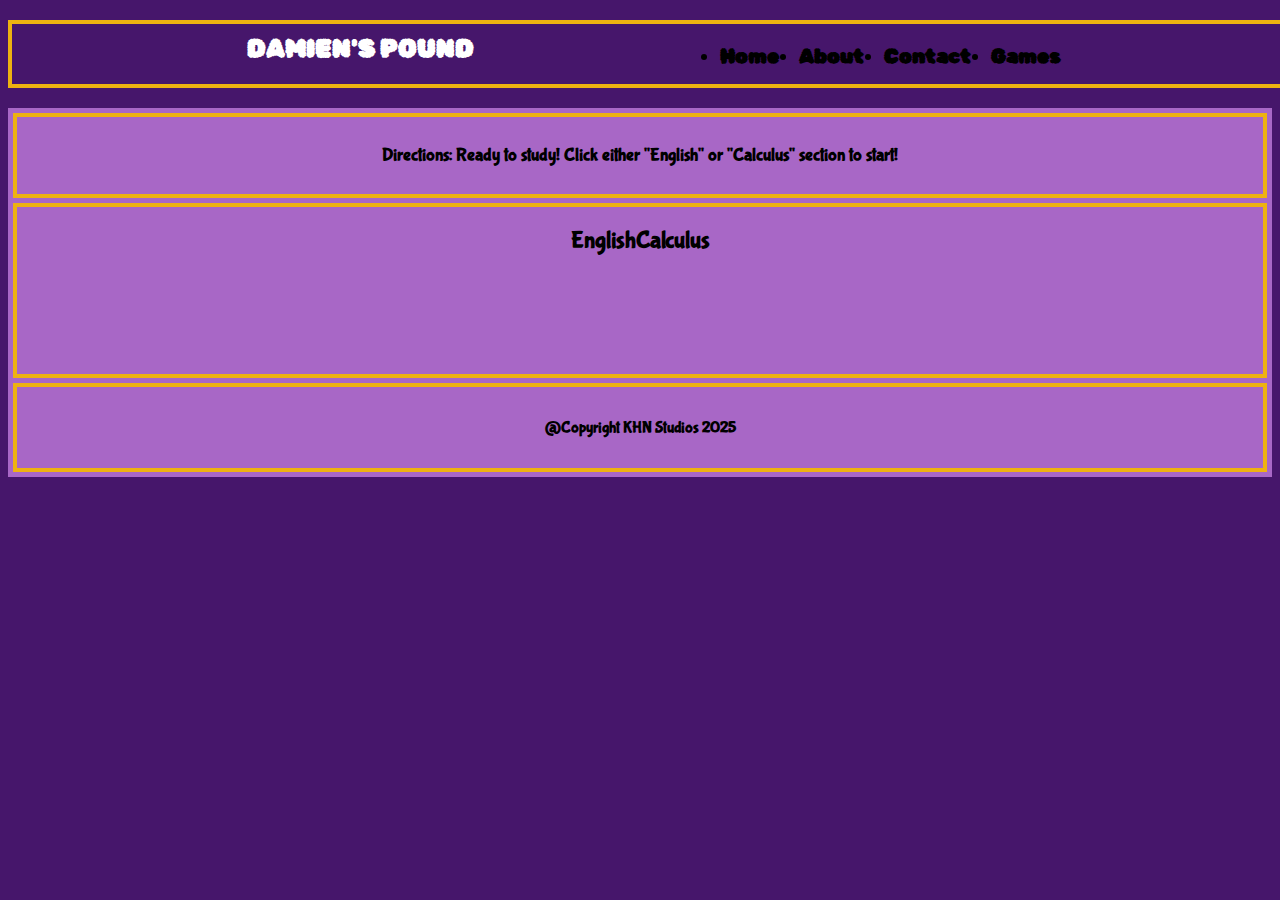
==== index.html @ 88ede113 "Update index.html" ====
<!DOCTYPE html>
<html lang="en">
  
  <head>
    <link rel="stylesheet" href="https://raw.githubusercontent.com/NicoleSomersel/Damien-s-Pound/refs/heads/main/style.css">
    <meta charset="UTF-8">
    <meta name="viewport" content="width=device-width, initial-scale=1.0">
    <title>Damien’s Pound</title>
    
    <style>
      /* Fonts */
      @import url('https://fonts.googleapis.com/css2?family=Rubik+Bubbles&display=swap');
      @import url('https://fonts.googleapis.com/css2?family=Bubblegum+Sans&family=Rubik+Bubbles&display=swap');

      /* Body */
      body {
        background-color: rgb(70, 22, 107); /* Dark purple background */
      }
      
      p{
        color:rbga(0, 0, 0, 0); /*White*/
        font-family: "Bubblegum Sans", serif;
        font-size: 18px;
      }

      h1{
        color:rbga(0, 0, 0, 0); /*White*/
        font-family: "Bubblegum Sans", serif;
      }
      
      h2{
        color:rbga(0, 0, 0, 0); /*White*/
        font-family: "Bubblegum Sans", serif;
      }
      
      h3{
        color:rbga(0, 0, 0, 0); /*White*/
        font-family: "Bubblegum Sans", serif;
        font-size: 18px;
      }
      
      h4{
        color:rbga(0, 0, 0, 0); /*White*/
        font-family: "Bubblegum Sans", serif;
      }
      
      h5{
        color:rbga(0, 0, 0, 0); /*White*/
        font-family: "Bubblegum Sans", serif;
      }
      
      h6{
        color:rbga(0, 0, 0, 0); /*White*/
        font-family: "Bubblegum Sans", serif;
      }

      /* Header */
      #Header {
        width: 100%;
        text-align: left;
      }

      #container {
        max-width: 900px;
        margin: 0 auto;
      }

      #container a {
        color: #eeb211;
        font-weight: bold;
      }
/* Navigation Bar Styling */
#nav-bar {
    height: 40px;
    width: 100%;
    background-color: rgb(70, 22, 107);  /* Dark purple background */
    border: 4px solid rgb(238, 178, 17); /* Gold border */
    padding: 10px;
    margin: 20px 0;
}

#nav-bar nav {
    display: flex;
    justify-content: space-evenly;
    align-items: flex-start;
    text-align: center;
}

#nav-bar ul {
    font-family: "Rubik Bubbles", serif;
    font-size: 20px;
    display: flex;
    padding: 0;
    margin: 0;
    justify-content: space-evenly;
}

#nav-bar h1 {
    font-family: "Rubik Bubbles", serif;
    font-size: 25px;
    margin: 0;
    color: rgb(255, 255, 255); /* White text for the header */
}

#nav-bar li {
    font-family: "Rubik Bubbles", serif;
    margin-left: 20px;
    padding-top: 10px;
}

/* Style for links in navigation */
#nav-bar ul li a {
    color: black;
#nav-bar {
    height: 40px;
    width: 100%;
    background-color: rgb(70, 22, 107);  /* Dark purple background */
    border: 4px solid rgb(238, 178, 17); /* Gold border */
    padding: 10px;
    margin: 20px 0;
}

#nav-bar nav {
    display: flex;
    justify-content: space-evenly;
    align-items: flex-start;
    text-align: center;
}

#nav-bar ul {
    font-family: "Rubik Bubbles", serif;
    font-size: 20px;
    display: flex;
    padding: 0;
    margin: 0;
    justify-content: space-evenly;
}

#nav-bar h1 {
    font-family: "Rubik Bubbles", serif;
    font-size: 25px;
    margin: 0;
    color: white;
}

#nav-bar li {
    font-family: "Rubik Bubbles", serif;
    margin-left: 20px;
    padding-top: 10px;
}

/* Style for links in navigation */
#nav-bar ul li a {
    color: rgb(255, 255, 255); /* Default black color for links */
    font-weight: 800;
    text-decoration: none;
}

/* Hover effect on links */
#nav-bar ul li a:hover {
    color: rgb(255, 255, 255); /* Change color to white on hover */
    text-decoration: underline; /* Underline on hover */
}; /* Default black color for links */
    font-weight: 800;
    text-decoration: none;
}

/* Hover effect on links */
#nav-bar ul li a:hover {
    color: rgb(255, 255, 255); /* Change color to white on hover */
    text-decoration: underline; /* Underline on hover */
}
      
  /*Home Page Layout*/
      .layout {
  display: grid;
  grid-template-areas:
    "header header"
    "content content"
    "footer footer";
  grid-template-columns: 1fr 2fr;
  gap: 5px;
  background-color: rgb(168, 103, 198); /*White */
  padding: 5px;
}
.layout> div {
  background-color: rgba(0, 0, 0, 0);
  border: 4px solid rgba(238, 178, 17, 1); /* Gold border */
  padding: 10px;
  display:flex;
  align-items:center;
  justify-content:center;
}
.layout > div.header {
  grid-area: header;
  text-align: center;
}
.layout> div.content {
  grid-area: content;
  padding-top: 0px;
  padding-right: 30px;
  padding-bottom: 100px;
  padding-left: 30px;
}
.layout > div.footer {
  grid-area: footer;
  text-align: center;
}
    </style>
  </head>

  <body>
    <!-- Navigation -->
    <div id="nav-bar">
      <nav>
        <h1>DAMIEN'S POUND</h1>
        <ul>
          <li><a href="index.html">Home</a></li>
          <li><a href="About.html">About</a></li>
          <li><a href="Contact.html">Contact</a></li>
         <li><a href="Games.html">Games</a></li> 

        </ul>
      </nav>
    </div>

   <!--Home Page Layout--> 
    <div class="layout">
      <div class="header"><h3><b>Directions:</b> Ready to study! Click either "English" or "Calculus" section to start!</h3></div>
      <div class="content"><h2>English</h2><h2>Calculus</h2></div>
      <div class="footer"><h4>@Copyright KHN Studios 2025</h4></div>
</div>
    
  </body>
</html>
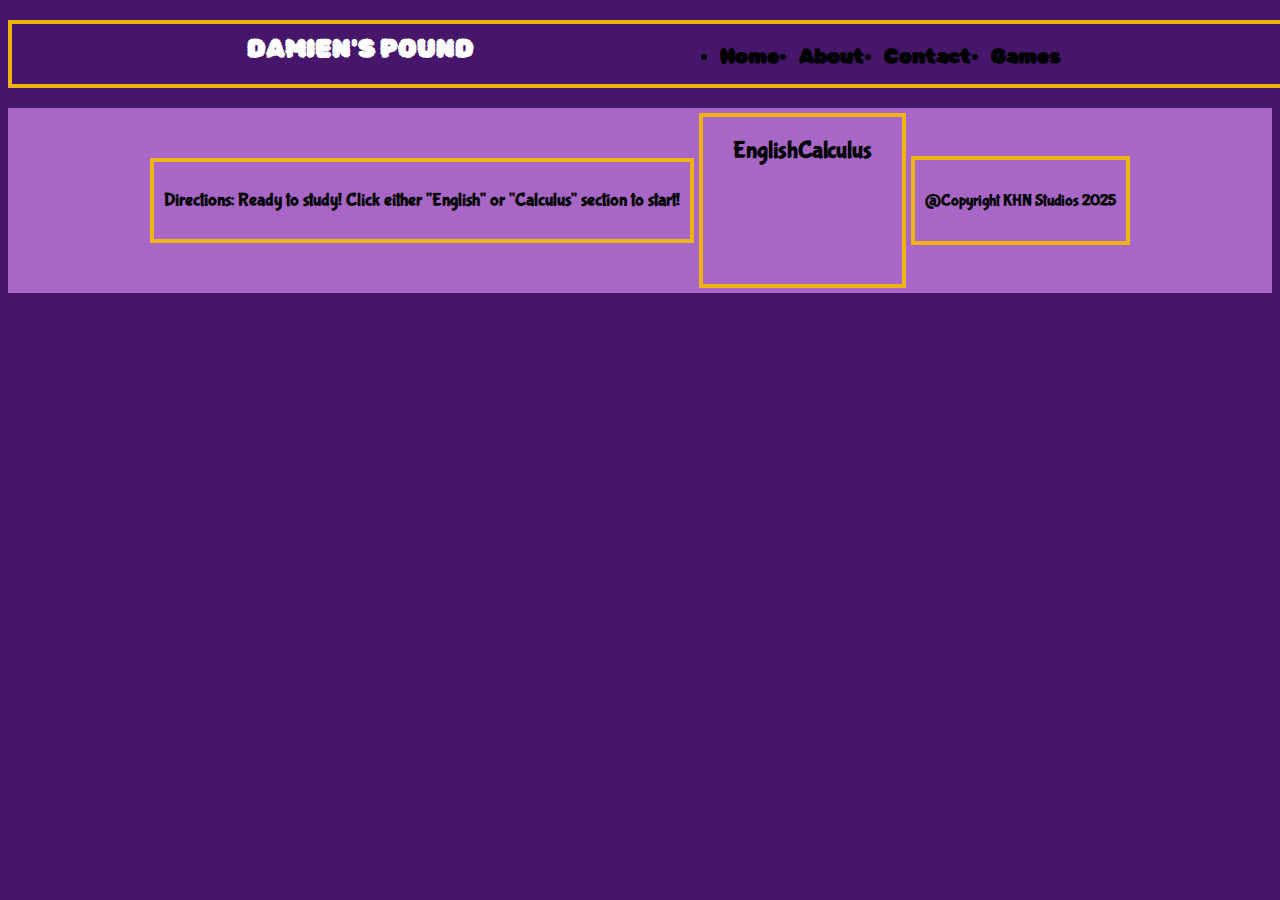
==== commit 7c488760: "Update index.html" ====
--- a/index.html
+++ b/index.html
@@ -182,6 +182,9 @@
   gap: 5px;
   background-color: rgb(168, 103, 198); /*White */
   padding: 5px;
+          display:flex;
+  align-items:center;
+  justify-content:center;
 }
 .layout> div {
   background-color: rgba(0, 0, 0, 0);
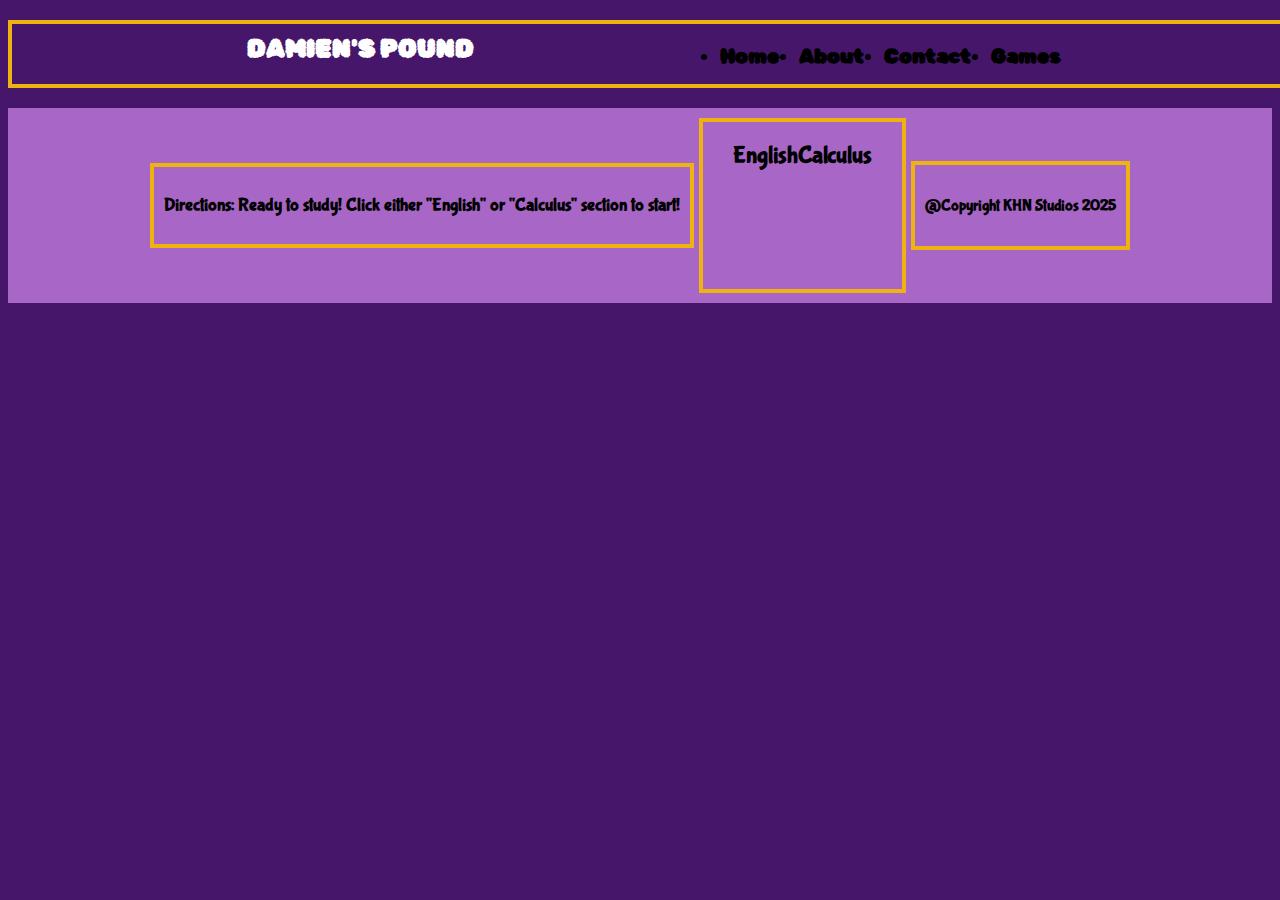
==== commit 7685fad5: "Update index.html" ====
--- a/index.html
+++ b/index.html
@@ -181,7 +181,7 @@
   grid-template-columns: 1fr 2fr;
   gap: 5px;
   background-color: rgb(168, 103, 198); /*White */
-  padding: 5px;
+  padding: 10px;
           display:flex;
   align-items:center;
   justify-content:center;
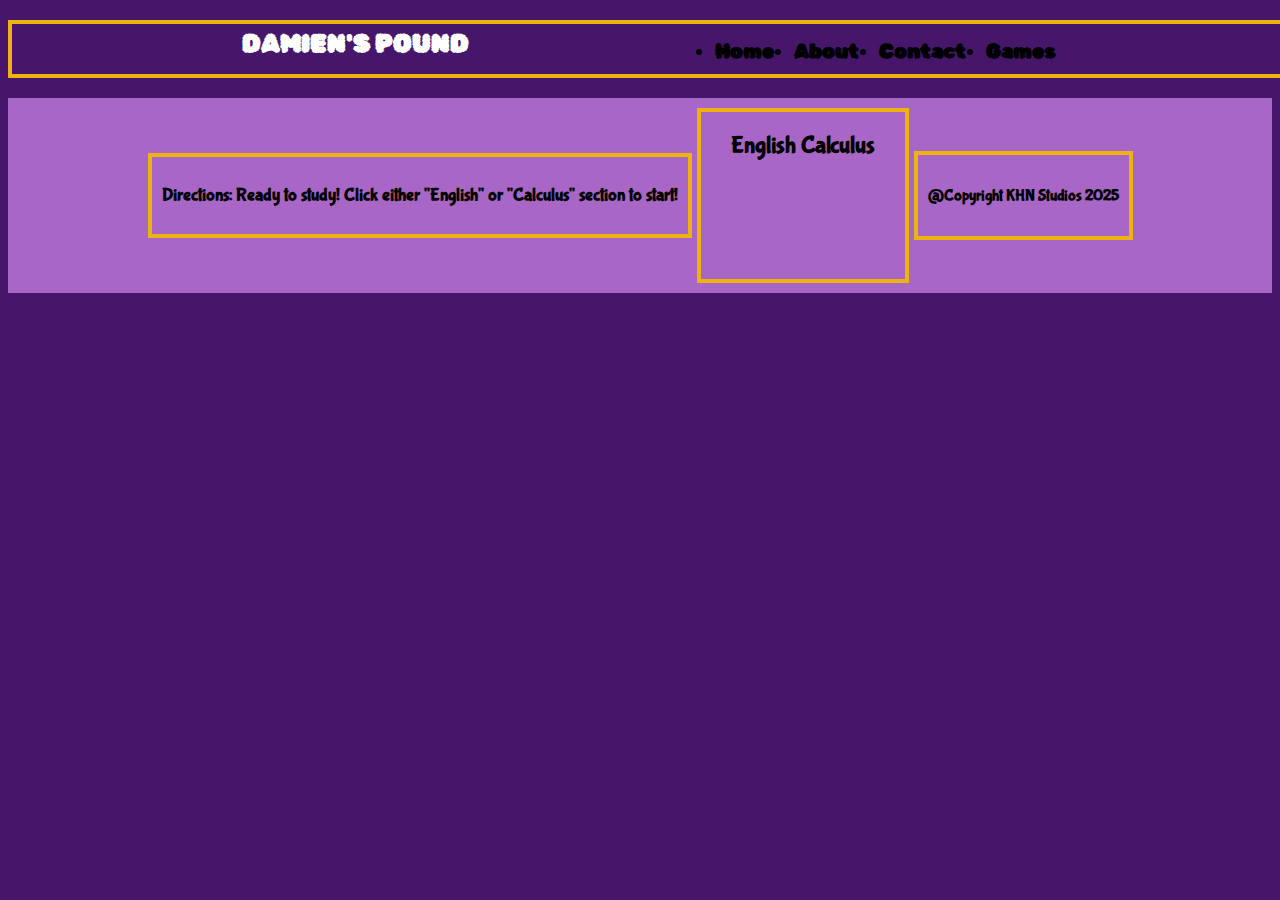
==== commit 7c6d05d8: "Update index.html" ====
--- a/index.html
+++ b/index.html
@@ -75,7 +75,7 @@
     width: 100%;
     background-color: rgb(70, 22, 107);  /* Dark purple background */
     border: 4px solid rgb(238, 178, 17); /* Gold border */
-    padding: 10px;
+    padding: 5px;
     margin: 20px 0;
 }
 
@@ -204,6 +204,7 @@
   padding-right: 30px;
   padding-bottom: 100px;
   padding-left: 30px;
+  gap: 5px;
 }
 .layout > div.footer {
   grid-area: footer;
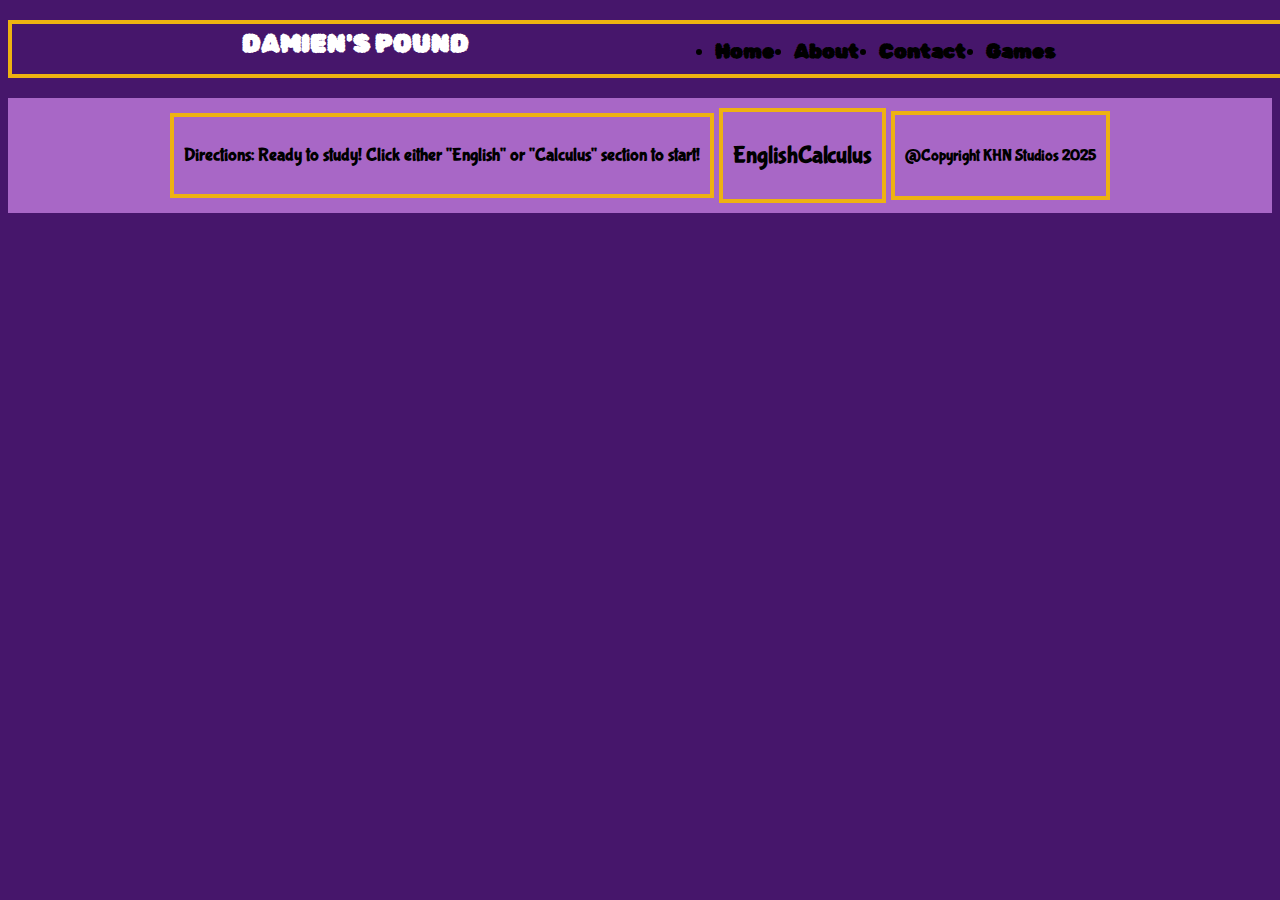
==== commit 133764f1: "Update index.html" ====
--- a/index.html
+++ b/index.html
@@ -200,11 +200,7 @@
 }
 .layout> div.content {
   grid-area: content;
-  padding-top: 0px;
-  padding-right: 30px;
-  padding-bottom: 100px;
-  padding-left: 30px;
-  gap: 5px;
+  justify-content: space-evenly;
 }
 .layout > div.footer {
   grid-area: footer;
